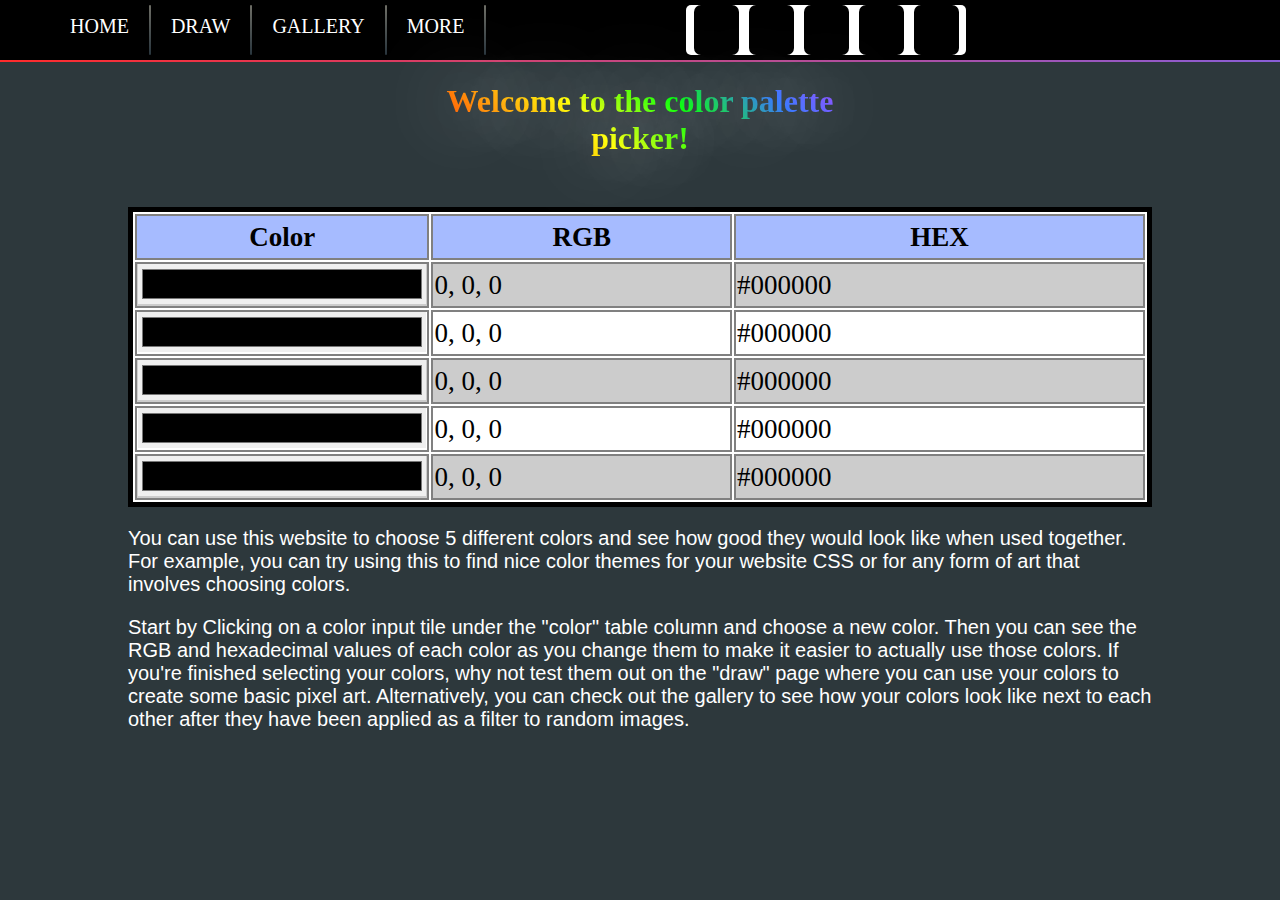
==== index.html @ c46ce714 "Add files via upload" ====
<!DOCTYPE html>
<html lang="en">
<head>
    <meta charset="UTF-8">
    <meta http-equiv="X-UA-Compatible" content="IE=edge">
    <meta name="viewport" content="width=device-width, initial-scale=1.0">
    <title>Document</title>
    <link rel="stylesheet" href="index.css">
    <link rel="stylesheet" href="navbar.css">
    <script src="index.js"></script>
</head>
<body onload="initialize();">
    <div id="navbarwrapper">
        <a href="index.html">HOME</a>
        <div class="linediv"></div>
        <a href="draw.html">DRAW</a>
        <div class="linediv"></div>
        <a href="gallery.html">GALLERY</a>
        <div class="linediv"></div>
        <a href="more.html">MORE</a>
        <div class="linediv"></div>
        <div style="padding-left: 200px;"></div>
        <div id="palettewrapper">
            <div id="colorsquare1" class="colorsquare"></div>
            <div id="colorsquare2" class="colorsquare"></div>
            <div id="colorsquare3" class="colorsquare"></div>
            <div id="colorsquare4" class="colorsquare"></div>
            <div id="colorsquare5" class="colorsquare"></div>
        </div>
    </div>
    <div style="width: 100%; height: 2px; background-image:linear-gradient(to right, rgb(255, 43, 43), rgb(137, 94, 215));"></div>

    <div>
        <h1>Welcome to the color palette picker!</h1>
    </div>

    <table>
        <tr><th>Color</th><th>RGB</th><th>HEX</th></tr>
        <tr><td><input id = "colorinput1" class="colorinput" type="color" onchange="changeColor();"></td><td id="colorrgb1"></td><td id="colorhex1"></td></tr>
        <tr><td><input id = "colorinput2" class="colorinput" type="color" onchange="changeColor();"></td><td id="colorrgb2"></td><td id="colorhex2"></td></tr>
        <tr><td><input id = "colorinput3" class="colorinput" type="color" onchange="changeColor();"></td><td id="colorrgb3"></td><td id="colorhex3"></td></tr>
        <tr><td><input id = "colorinput4" class="colorinput" type="color" onchange="changeColor();"></td><td id="colorrgb4"></td><td id="colorhex4"></td></tr>
        <tr><td><input id = "colorinput5" class="colorinput" type="color" onchange="changeColor();"></td><td id="colorrgb5"></td><td id="colorhex5"></td></tr>
    </table>

    <p>
        You can use this website to choose 5 different colors and see how good they would look like when used together.
        For example, you can try using this to find nice color themes for your website CSS or for any form of art that involves choosing colors.
    </p>
    <p>
        Start by Clicking on a color input tile under the "color" table column and choose a new color.
        Then you can see the RGB and hexadecimal values of each color as you change them to make it easier to actually use those colors.
        If you're finished selecting your colors, why not test them out on the "draw" page where you can use your colors to create some basic pixel art.
        Alternatively, you can check out the gallery to see how your colors look like next to each other after they have been applied as a filter to random images.
    </p>
</body>
</html>
---- index.css ----
#palettewrapper{
    background-color: white;
    height: 50px;
    width: 280px;
    border-radius: 5px;
    align-self: center;
    display: flex;
    flex-direction: row;
    align-content: center;
    justify-content: center;
    gap: 10px;
}

.colorsquare{
    background-color: rgb(255, 255, 255);
    padding-top: 5px;
    height: 45px;
    width: 45px;
    border-radius: 7px;
}

.colorinput{
    width: 100%;
    height: 100%;
    border: none;
}

body{
    margin: 0px;
    background-color:#2d383c;
}

table{
    border: 5px solid;
    margin-top: 50px;
    margin-left: auto;
    margin-right: auto;
    width: 80%;
    background-color: white;
}

td, th{
    border: 2px solid;
    border-color: gray;
    height: 40px;
    font-size: 27px;
}

th{
    background-color: #a6bbff;
    color: black;
}

tr:nth-child(even) {
    background-color:#cccccc;
}

h1 {
    display: block;
    margin-left: auto;
    margin-right: auto;
    width: 35%;
    text-align: center;
    background-color: #f3ec78;
    background-image: linear-gradient(45deg, #FF0000, #FF7F00, #FFFF00, #00FF00, #2e73ff, #c43bff);
    background-size: 100%;
    -webkit-background-clip: text;
    -moz-background-clip: text;
    -webkit-text-fill-color: transparent; 
    -moz-text-fill-color: transparent;
    text-shadow: 1px 1px 75px rgb(255, 255, 255);
}

p{
    font-size: 20px;
    color: white;
    margin-left: 10%;
    margin-right: 10%;
    font-family: "Century Gothic", CenturyGothic, Geneva, AppleGothic, sans-serif;
}
---- navbar.css ----
#navbarwrapper{
    height: 60px;
    padding: 0px;
    background-color: black;
    display: flex;
    justify-content: flex-start;
    padding-left: 50px;
    overflow: hidden;
}

#navbarwrapper a{
    color: white;
    text-align: center;
    padding: 15px 15px;
    padding-left: 20px;
    padding-right: 20px;
    text-decoration:solid;
    font-size: 20px;
}

#navbarwrapper a:hover{
    background-color: rgb(166, 187, 255);
    color: black;
}

.linediv{
    height: 50px;
    width: 2px;
    border-radius: 20px;
    align-self: center;
    background-image: linear-gradient(0deg, rgb(40, 52, 60), rgb(110, 110, 102));
}

#palettewrapper{
    background-color: white;
    height: 50px;
    width: 280px;
    border-radius: 5px;
    align-self: center;
    display: flex;
    flex-direction: row;
    align-content: center;
    justify-content: center;
    gap: 10px;
}

.colorsquare{
    background-color: rgb(255, 255, 255);
    padding-top: 5px;
    height: 45px;
    width: 45px;
    border-radius: 7px;
}

body{
    margin: 0px;
}
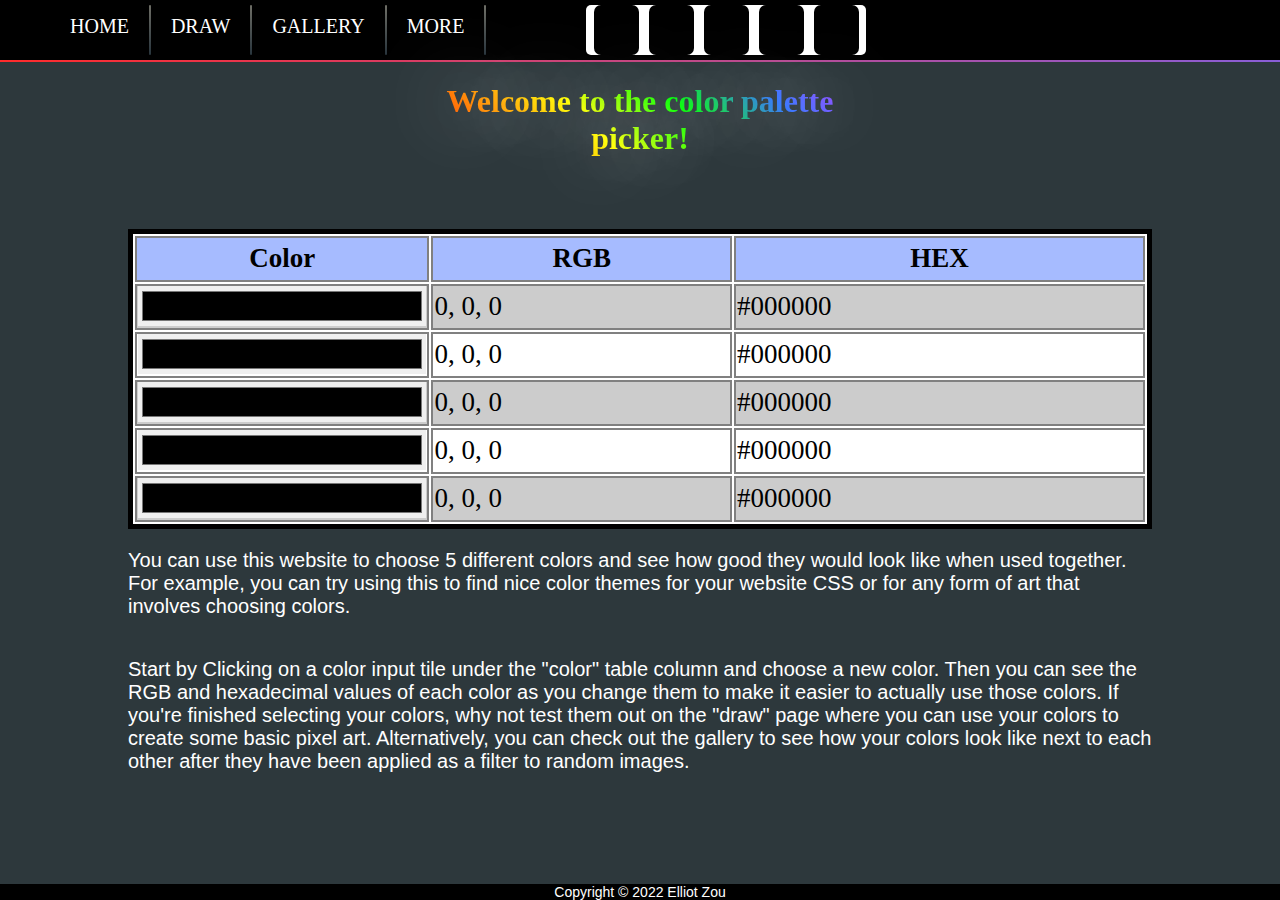
==== commit 0afd1d85: "Add files via upload" ====
--- a/index.html
+++ b/index.html
@@ -1,57 +1,64 @@
-<!DOCTYPE html>
-<html lang="en">
-<head>
-    <meta charset="UTF-8">
-    <meta http-equiv="X-UA-Compatible" content="IE=edge">
-    <meta name="viewport" content="width=device-width, initial-scale=1.0">
-    <title>Document</title>
-    <link rel="stylesheet" href="index.css">
-    <link rel="stylesheet" href="navbar.css">
-    <script src="index.js"></script>
-</head>
-<body onload="initialize();">
-    <div id="navbarwrapper">
-        <a href="index.html">HOME</a>
-        <div class="linediv"></div>
-        <a href="draw.html">DRAW</a>
-        <div class="linediv"></div>
-        <a href="gallery.html">GALLERY</a>
-        <div class="linediv"></div>
-        <a href="more.html">MORE</a>
-        <div class="linediv"></div>
-        <div style="padding-left: 200px;"></div>
-        <div id="palettewrapper">
-            <div id="colorsquare1" class="colorsquare"></div>
-            <div id="colorsquare2" class="colorsquare"></div>
-            <div id="colorsquare3" class="colorsquare"></div>
-            <div id="colorsquare4" class="colorsquare"></div>
-            <div id="colorsquare5" class="colorsquare"></div>
-        </div>
-    </div>
-    <div style="width: 100%; height: 2px; background-image:linear-gradient(to right, rgb(255, 43, 43), rgb(137, 94, 215));"></div>
-
-    <div>
-        <h1>Welcome to the color palette picker!</h1>
-    </div>
-
-    <table>
-        <tr><th>Color</th><th>RGB</th><th>HEX</th></tr>
-        <tr><td><input id = "colorinput1" class="colorinput" type="color" onchange="changeColor();"></td><td id="colorrgb1"></td><td id="colorhex1"></td></tr>
-        <tr><td><input id = "colorinput2" class="colorinput" type="color" onchange="changeColor();"></td><td id="colorrgb2"></td><td id="colorhex2"></td></tr>
-        <tr><td><input id = "colorinput3" class="colorinput" type="color" onchange="changeColor();"></td><td id="colorrgb3"></td><td id="colorhex3"></td></tr>
-        <tr><td><input id = "colorinput4" class="colorinput" type="color" onchange="changeColor();"></td><td id="colorrgb4"></td><td id="colorhex4"></td></tr>
-        <tr><td><input id = "colorinput5" class="colorinput" type="color" onchange="changeColor();"></td><td id="colorrgb5"></td><td id="colorhex5"></td></tr>
-    </table>
-
-    <p>
-        You can use this website to choose 5 different colors and see how good they would look like when used together.
-        For example, you can try using this to find nice color themes for your website CSS or for any form of art that involves choosing colors.
-    </p>
-    <p>
-        Start by Clicking on a color input tile under the "color" table column and choose a new color.
-        Then you can see the RGB and hexadecimal values of each color as you change them to make it easier to actually use those colors.
-        If you're finished selecting your colors, why not test them out on the "draw" page where you can use your colors to create some basic pixel art.
-        Alternatively, you can check out the gallery to see how your colors look like next to each other after they have been applied as a filter to random images.
-    </p>
-</body>
+<!DOCTYPE html>
+<html lang="en">
+<head>
+    <meta charset="UTF-8">
+    <meta http-equiv="X-UA-Compatible" content="IE=edge">
+    <meta name="viewport" content="width=device-width, initial-scale=1.0">
+    <title>Document</title>
+    <link rel="stylesheet" href="index.css">
+    <link rel="stylesheet" href="navbar.css">
+    <script src="index.js"></script>
+</head>
+<body onload="initialize();">
+    <div id="navbarwrapper">
+        <div id="optionswrapper">
+            <a href="index.html">HOME</a>
+            <div class="linediv"></div>
+            <a href="draw.html">DRAW</a>
+            <div class="linediv"></div>
+            <a href="gallery.html">GALLERY</a>
+            <div class="linediv"></div>
+            <a href="more.html">MORE</a>
+            <div class="linediv"></div>
+        </div>
+        <div id="palettewrapper">
+            <div id="colorsquare1" class="colorsquare"></div>
+            <div id="colorsquare2" class="colorsquare"></div>
+            <div id="colorsquare3" class="colorsquare"></div>
+            <div id="colorsquare4" class="colorsquare"></div>
+            <div id="colorsquare5" class="colorsquare"></div>
+        </div>
+    </div>
+    <div style="width: 100%; height: 2px; background-image:linear-gradient(to right, rgb(255, 43, 43), rgb(137, 94, 215));"></div>
+
+    <div>
+        <h1>Welcome to the color palette picker!</h1>
+    </div>
+
+    <table>
+        <tr><th>Color</th><th>RGB</th><th>HEX</th></tr>
+        <tr><td><input id = "colorinput1" class="colorinput" type="color" onchange="changeColor();"></td><td id="colorrgb1"></td><td id="colorhex1"></td></tr>
+        <tr><td><input id = "colorinput2" class="colorinput" type="color" onchange="changeColor();"></td><td id="colorrgb2"></td><td id="colorhex2"></td></tr>
+        <tr><td><input id = "colorinput3" class="colorinput" type="color" onchange="changeColor();"></td><td id="colorrgb3"></td><td id="colorhex3"></td></tr>
+        <tr><td><input id = "colorinput4" class="colorinput" type="color" onchange="changeColor();"></td><td id="colorrgb4"></td><td id="colorhex4"></td></tr>
+        <tr><td><input id = "colorinput5" class="colorinput" type="color" onchange="changeColor();"></td><td id="colorrgb5"></td><td id="colorhex5"></td></tr>
+    </table>
+
+    <p>
+        You can use this website to choose 5 different colors and see how good they would look like when used together.
+        For example, you can try using this to find nice color themes for your website CSS or for any form of art that involves choosing colors.
+    </p>
+    <p>
+        Start by Clicking on a color input tile under the "color" table column and choose a new color.
+        Then you can see the RGB and hexadecimal values of each color as you change them to make it easier to actually use those colors.
+        If you're finished selecting your colors, why not test them out on the "draw" page where you can use your colors to create some basic pixel art.
+        Alternatively, you can check out the gallery to see how your colors look like next to each other after they have been applied as a filter to random images.
+    </p>
+
+    <div id="footerwrapper">
+        <footer>
+            <p>Copyright &copy 2022 Elliot Zou</p>
+        </footer>
+    </div>
+</body>
 </html>--- a/index.css
+++ b/index.css
@@ -1,81 +1,81 @@
-#palettewrapper{
-    background-color: white;
-    height: 50px;
-    width: 280px;
-    border-radius: 5px;
-    align-self: center;
-    display: flex;
-    flex-direction: row;
-    align-content: center;
-    justify-content: center;
-    gap: 10px;
-}
-
-.colorsquare{
-    background-color: rgb(255, 255, 255);
-    padding-top: 5px;
-    height: 45px;
-    width: 45px;
-    border-radius: 7px;
-}
-
-.colorinput{
-    width: 100%;
-    height: 100%;
-    border: none;
-}
-
-body{
-    margin: 0px;
-    background-color:#2d383c;
-}
-
-table{
-    border: 5px solid;
-    margin-top: 50px;
-    margin-left: auto;
-    margin-right: auto;
-    width: 80%;
-    background-color: white;
-}
-
-td, th{
-    border: 2px solid;
-    border-color: gray;
-    height: 40px;
-    font-size: 27px;
-}
-
-th{
-    background-color: #a6bbff;
-    color: black;
-}
-
-tr:nth-child(even) {
-    background-color:#cccccc;
-}
-
-h1 {
-    display: block;
-    margin-left: auto;
-    margin-right: auto;
-    width: 35%;
-    text-align: center;
-    background-color: #f3ec78;
-    background-image: linear-gradient(45deg, #FF0000, #FF7F00, #FFFF00, #00FF00, #2e73ff, #c43bff);
-    background-size: 100%;
-    -webkit-background-clip: text;
-    -moz-background-clip: text;
-    -webkit-text-fill-color: transparent; 
-    -moz-text-fill-color: transparent;
-    text-shadow: 1px 1px 75px rgb(255, 255, 255);
-}
-
-p{
-    font-size: 20px;
-    color: white;
-    margin-left: 10%;
-    margin-right: 10%;
-    font-family: "Century Gothic", CenturyGothic, Geneva, AppleGothic, sans-serif;
-}
-
+#palettewrapper{
+    background-color: white;
+    height: 50px;
+    width: 280px;
+    border-radius: 5px;
+    align-self: center;
+    display: flex;
+    flex-direction: row;
+    align-content: center;
+    justify-content: center;
+    gap: 10px;
+}
+
+.colorsquare{
+    background-color: rgb(255, 255, 255);
+    padding-top: 5px;
+    height: 45px;
+    width: 45px;
+    border-radius: 7px;
+}
+
+.colorinput{
+    width: 100%;
+    height: 100%;
+    border: none;
+}
+
+body{
+    margin: 0px;
+    background-color:#2d383c;
+}
+
+table{
+    border: 5px solid;
+    margin-top: 50px;
+    margin-left: auto;
+    margin-right: auto;
+    width: 80%;
+    background-color: white;
+}
+
+td, th{
+    border: 2px solid;
+    border-color: gray;
+    height: 40px;
+    font-size: 27px;
+}
+
+th{
+    background-color: #a6bbff;
+    color: black;
+}
+
+tr:nth-child(even) {
+    background-color:#cccccc;
+}
+
+h1 {
+    display: block;
+    margin-left: auto;
+    margin-right: auto;
+    width: 35%;
+    text-align: center;
+    background-color: #f3ec78;
+    background-image: linear-gradient(45deg, #FF0000, #FF7F00, #FFFF00, #00FF00, #2e73ff, #c43bff);
+    background-size: 100%;
+    -webkit-background-clip: text;
+    -moz-background-clip: text;
+    -webkit-text-fill-color: transparent; 
+    -moz-text-fill-color: transparent;
+    text-shadow: 1px 1px 75px rgb(255, 255, 255);
+}
+
+p{
+    font-size: 20px;
+    color: white;
+    margin-left: 10%;
+    margin-right: 10%;
+    font-family: "Century Gothic", CenturyGothic, Geneva, AppleGothic, sans-serif;
+}
+
--- a/navbar.css
+++ b/navbar.css
@@ -1,57 +1,102 @@
-#navbarwrapper{
-    height: 60px;
-    padding: 0px;
-    background-color: black;
-    display: flex;
-    justify-content: flex-start;
-    padding-left: 50px;
-    overflow: hidden;
-}
-
-#navbarwrapper a{
-    color: white;
-    text-align: center;
-    padding: 15px 15px;
-    padding-left: 20px;
-    padding-right: 20px;
-    text-decoration:solid;
-    font-size: 20px;
-}
-
-#navbarwrapper a:hover{
-    background-color: rgb(166, 187, 255);
-    color: black;
-}
-
-.linediv{
-    height: 50px;
-    width: 2px;
-    border-radius: 20px;
-    align-self: center;
-    background-image: linear-gradient(0deg, rgb(40, 52, 60), rgb(110, 110, 102));
-}
-
-#palettewrapper{
-    background-color: white;
-    height: 50px;
-    width: 280px;
-    border-radius: 5px;
-    align-self: center;
-    display: flex;
-    flex-direction: row;
-    align-content: center;
-    justify-content: center;
-    gap: 10px;
-}
-
-.colorsquare{
-    background-color: rgb(255, 255, 255);
-    padding-top: 5px;
-    height: 45px;
-    width: 45px;
-    border-radius: 7px;
-}
-
-body{
-    margin: 0px;
-}
+#navbarwrapper{
+    height: 60px;
+    padding: 0px;
+    background-color: black;
+    display: flex;
+    justify-content: flex-start;
+    padding-left: 50px;
+}
+
+#navbarwrapper a{
+    color: white;
+    text-align: center;
+    padding: 15px 15px;
+    padding-left: 20px;
+    padding-right: 20px;
+    text-decoration:solid;
+    font-size: 20px;
+}
+
+#navbarwrapper a:hover{
+    background-color: rgb(166, 187, 255);
+    color: black;
+}
+
+.linediv{
+    height: 50px;
+    width: 2px;
+    border-radius: 20px;
+    align-self: center;
+    background-image: linear-gradient(0deg, rgb(40, 52, 60), rgb(110, 110, 102));
+}
+
+#palettewrapper{
+    background-color: white;
+    height: 50px;
+    width: 280px;
+    border-radius: 5px;
+    align-self: center;
+    display: flex;
+    flex-direction: row;
+    align-content: center;
+    justify-content: center;
+    gap: 10px;
+    margin-left: 100px;
+}
+
+.colorsquare{
+    background-color: rgb(255, 255, 255);
+    padding-top: 5px;
+    height: 45px;
+    width: 45px;
+    border-radius: 7px;
+}
+
+#optionswrapper{
+    display: flex;
+    flex-direction: row;
+}
+
+@media screen and (max-width: 800px) {
+    #navbarwrapper{
+        flex-direction: column;
+        height: 100px;
+        padding-bottom: 20px;
+        padding-left: 0px;
+        width: 100%;
+    }
+
+    #navbarwrapper a{
+        width: 25%;
+    }
+
+    #palettewrapper{
+        margin-top: 10px;
+        margin-left: 0px;
+    }
+}
+
+body{
+    margin: 0px;
+    display: flex;
+    flex-direction: column;
+    min-height: 100vh;
+}
+
+#footerwrapper{
+    background-color: black;
+    width: 100%;
+    margin: 0px;
+    margin-top: auto;
+    margin-bottom: 0px;
+    bottom: 0px;
+    position: relative;
+}
+
+footer p{
+    color: white;
+    font-size:14px;
+    margin: 0px;
+    margin-top: auto;
+    text-align: center;
+}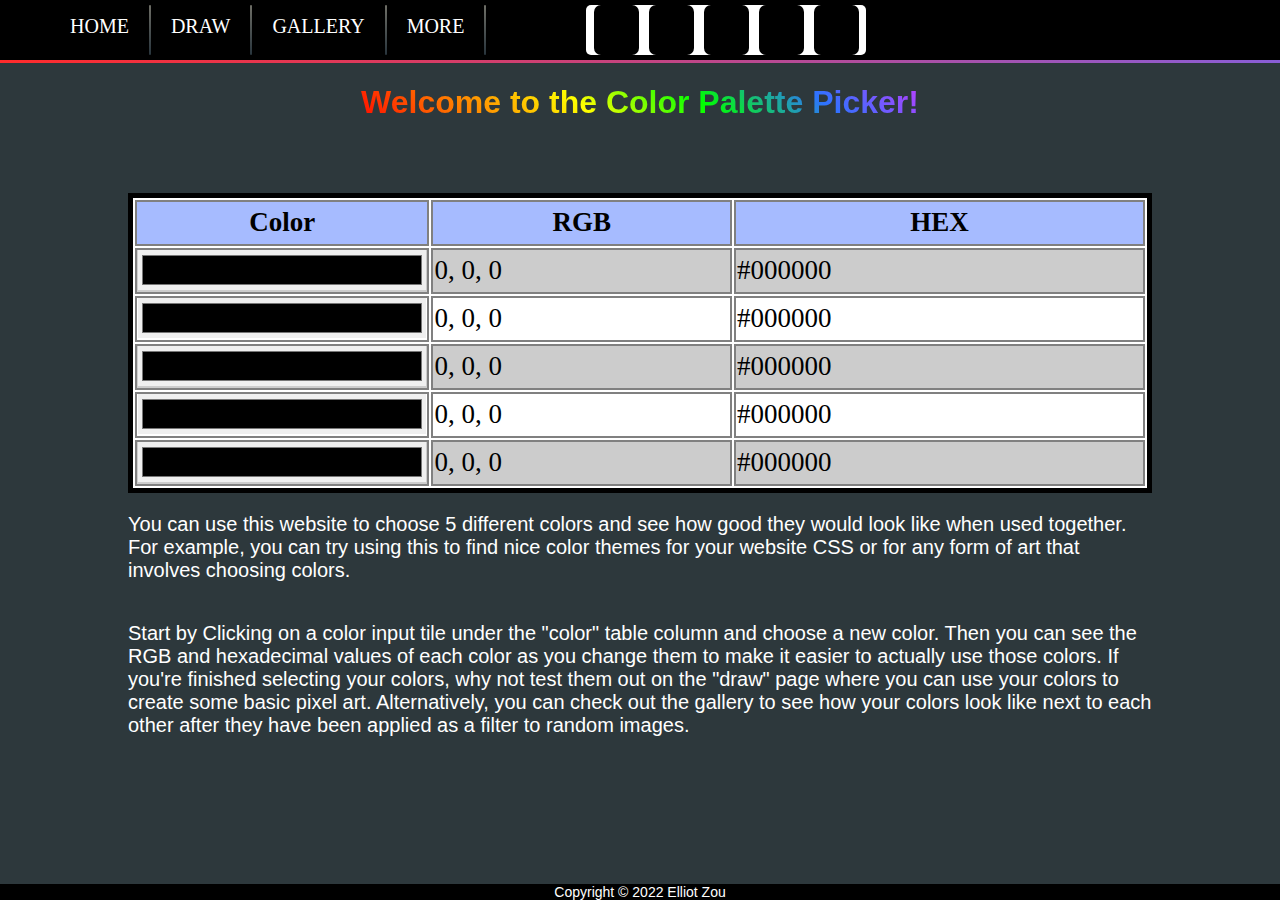
==== commit 74d481fe: "g" ====
--- a/index.html
+++ b/index.html
@@ -29,10 +29,10 @@
             <div id="colorsquare5" class="colorsquare"></div>
         </div>
     </div>
-    <div style="width: 100%; height: 2px; background-image:linear-gradient(to right, rgb(255, 43, 43), rgb(137, 94, 215));"></div>
+    <div style="width: 100%; height: 3px; background-image:linear-gradient(to right, rgb(255, 43, 43), rgb(137, 94, 215));"></div>
 
     <div>
-        <h1>Welcome to the color palette picker!</h1>
+        <h1>Welcome to the Color Palette Picker!</h1>
     </div>
 
     <table>
@@ -61,4 +61,23 @@
         </footer>
     </div>
 </body>
-</html>+</html>
+
+<!--
+    I wanted to create a website to help pick colors because choosing colors for your website is an small problem that everyone has to face.
+    This website also doesn't just have to be for choosing website colors since it can be used for other types of design.
+    For basic functionality, I used a color type input to allow the user to choose 5 different colors.
+    I then made use of localstorage and javascript to transfer these same colors across multiple pages.
+    I also had to use javascript to change the information on the table whenever a colorinput color was changed
+
+    navbar: I created a navbar that's the same for every page that shows the selected colors from the color inputs of the home page
+
+    draw: I found online that you can emulate a drawing canvas with a bunch of small "pixels" on a grid; using javascript, i made it so
+    each pixel would change its background color to the selected color whenever the mousedown event happens on it
+
+    gallery: for the gallery, i just used a random image generator and then overlayed a semi-transparent div with colors as a filter
+
+    more: I wanted this website to also contain some basic information about colors in order to help the user make educated choices on choosing colors
+    So I included some basic facts about colors like their classification, then I included some factors that may influence color decisions such as
+    color blindness, complementary colors, and trademarked colors
+-->--- a/index.css
+++ b/index.css
@@ -59,7 +59,7 @@
     display: block;
     margin-left: auto;
     margin-right: auto;
-    width: 35%;
+    width: 45%;
     text-align: center;
     background-color: #f3ec78;
     background-image: linear-gradient(45deg, #FF0000, #FF7F00, #FFFF00, #00FF00, #2e73ff, #c43bff);
@@ -68,7 +68,7 @@
     -moz-background-clip: text;
     -webkit-text-fill-color: transparent; 
     -moz-text-fill-color: transparent;
-    text-shadow: 1px 1px 75px rgb(255, 255, 255);
+    font-family: Verdana, Geneva, Tahoma, sans-serif;
 }
 
 p{
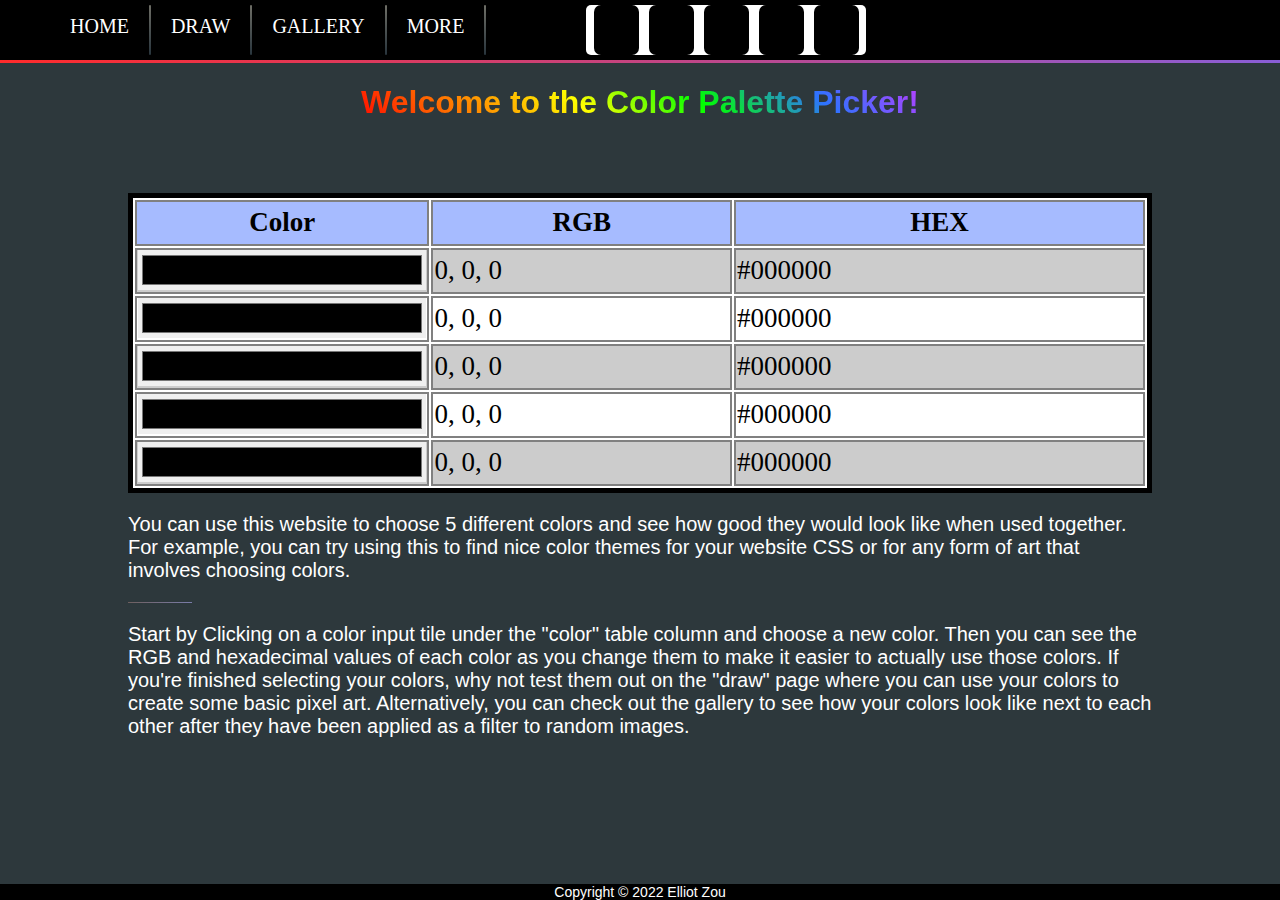
==== commit c2761b28: "visual adjustments" ====
--- a/index.html
+++ b/index.html
@@ -48,6 +48,7 @@
         You can use this website to choose 5 different colors and see how good they would look like when used together.
         For example, you can try using this to find nice color themes for your website CSS or for any form of art that involves choosing colors.
     </p>
+    <div class="linediv2"></div>
     <p>
         Start by Clicking on a color input tile under the "color" table column and choose a new color.
         Then you can see the RGB and hexadecimal values of each color as you change them to make it easier to actually use those colors.
--- a/index.css
+++ b/index.css
@@ -79,3 +79,10 @@
     font-family: "Century Gothic", CenturyGothic, Geneva, AppleGothic, sans-serif;
 }
 
+.linediv2{
+    height: 1px;
+    width: 5%;
+    background-image:linear-gradient(to right, rgb(110, 95, 95), rgb(122, 125, 170));
+    margin-left: 10%;
+}
+
